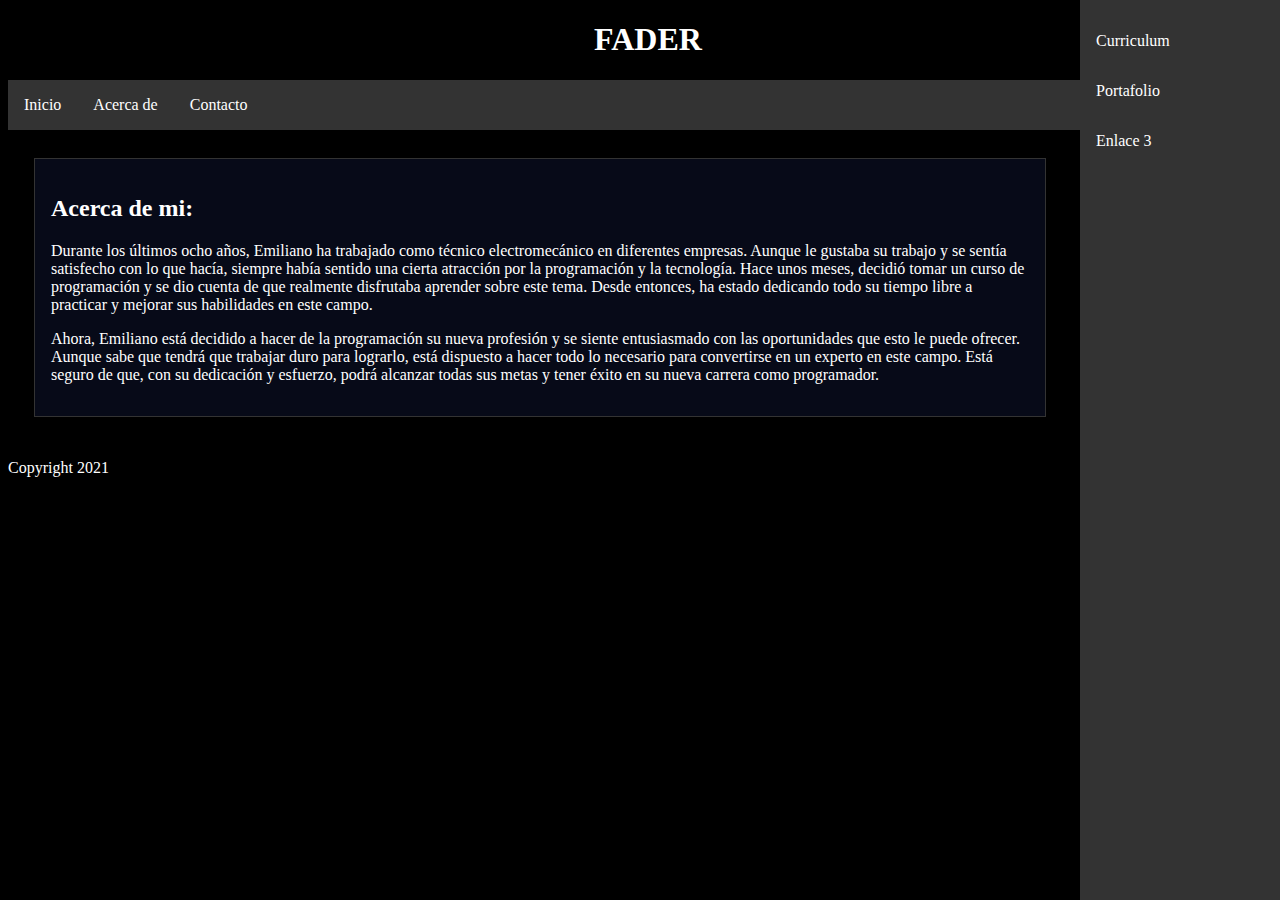
==== acercade.html @ 0c6322a6 "initial commit" ====
<!DOCTYPE html>
<html lang="en">

<head>
    <meta charset="UTF-8">
    <meta http-equiv="X-UA-Compatible" content="IE=edge">
    <meta name="viewport" content="width=device-width, initial-scale=1.0">
    <link rel="stylesheet" href="style.css">
    <script defer src="script.js"></script>
    <title>Emiliano F WEB</title>
</head>

<body>

    <header>
        <div class="banner">
            <h1>FADER</h1>
            <button class="sticky-element" id="menu-button">Menú</button>

            <nav>
                <a href="index.html">Inicio</a>
                <a href="acercade.html">Acerca de</a>
                <a href="contacto.html">Contacto</a>
            </nav>
        </div>
    </header>
    <main class="contenedor-principal">
        <article>
            <h2>Acerca de mi:</h2>
            <p>Durante los últimos ocho años, Emiliano ha trabajado como técnico electromecánico en diferentes empresas.
                Aunque le gustaba su trabajo y se sentía satisfecho con lo que hacía, siempre había sentido una cierta
                atracción por la programación y la tecnología. Hace unos meses, decidió tomar un curso de programación y
                se dio cuenta de que realmente disfrutaba aprender sobre este tema. Desde entonces, ha estado dedicando
                todo su tiempo libre a practicar y mejorar sus habilidades en este campo.</p>

                <p>Ahora, Emiliano está decidido a hacer de la programación su nueva profesión y se siente entusiasmado con las
                oportunidades que esto le puede ofrecer. Aunque sabe que tendrá que trabajar duro para lograrlo, está
                dispuesto a hacer todo lo necesario para convertirse en un experto en este campo. Está seguro de que,
                con su dedicación y esfuerzo, podrá alcanzar todas sus metas y tener éxito en su nueva carrera como
                programador.</p>
        </article>
    </main>

    <aside>
        <ul>
            <li><a href="cv.html">Curriculum</a></li>
            <li><a href="portafolio.html">Portafolio</a></li>
            <li><a href="#">Enlace 3</a></li>
        </ul>
    </aside>

    <footer>
        <p>Copyright 2021</p>
    </footer>
</body>

</html>
---- style.css ----
::-webkit-scrollbar {
    width: 10px;
    background-color: #333;
    /* El color de fondo de la barra de desplazamiento será gris oscuro */
    color: #fff;
    /* El color de las flechas de desplazamiento será blanco */
}

::-webkit-scrollbar-thumb {
    background-color: #666;
    /* El color de fondo de la parte deslizante será gris medio */
    border-radius: 10px;
    /* La parte deslizante tendrá bordes redondeados */
}



body {
    background-color: black;
    color: white;
}

main {
    background-color: black;
    color: darkslategray;
    margin: 0 auto;
    padding: 10px;
}

.banner {
position: fixed;
display: block;
background-color: black;
width: 100%;
top: 0;
}
h1 {
    text-align: center;
}

article {
    border: 1px solid #333;
    margin: 1em;
    padding: 1em;
    background-color: rgb(7, 10, 24);
    color: rgb(255, 255, 255);
}

article:first-of-type {
    margin-top: 140px;
}

nav {
    display: flex;
    align-items: left;
    background-color: #333;
    color: #fff;
    width: 100%;
}

nav a {
    display: block;
    padding: 1em;
    text-decoration: none;
    color: inherit;
}

nav a:hover {
    background-color: #444;
}

aside {
    position: sticky;
    top: 0;
    right: 0;
    width: 200px;
    height: 100%;
    background-color: #333;
    color: #fff;
    padding: 0;
}

aside a {
    display: block;
    text-decoration: none;
    color: #fff;
    background-color: #333;
    padding: 1em;
}

aside a:hover {
    background-color: #444;
}


aside ul {
    list-style-type: none;
    padding: 0;
}

aside ul {
    transition: max-height 0.5s ease-in-out;
    max-height: 0;
    overflow: hidden;
}

aside ul.open {
    max-height: 1000px;
}

aside ul {
    display: block;
}

aside {
    position: fixed;
    top: 0;
    right: 0;
    width: 200px;
    height: 100%;
    background-color: #333;
    color: #fff;
    padding: 0;
    display: block;
    margin: 0;
    padding: 0;
}

button {
    background-color: #333;
    color: #fff;
    padding: 1em;
    cursor: pointer;
    font-size: 16px;
    box-shadow: 0 2px 4px rgba(0, 0, 0, 0.2);
}

button:hover {
    background-color: #444;
}

@media screen and (min-width: 601px) {

    main {
        margin-right: 200px;
    }

    aside ul {
        list-style-type: none;
        padding: 0;
    }

    aside ul {
        transition: max-height 0.5s ease-in-out;
        max-height: 1000px;
        overflow: hidden;
    }

    aside ul.open {
        max-height: 0;
    }

    aside ul {
        display: block;
    }

    #menu-button {
        display: none;
    }

}

@media screen and (max-width: 600px) {

    main {
        width: 100%;
    }

    aside {
        display: block;
        color: white;
        width: auto;
        height: max-content;
        z-index: 2;
    }

    aside ul {
        list-style-type: none;
        padding: 0;
    }

    aside ul {
        transition: max-height 0.5s ease-in-out;
        max-height: 1000px;
        overflow: hidden;
    }

    aside ul.open {
        max-height: 0;
    }

    aside ul {
        display: block;
    }

    button {
        float: right;
        z-index: 1;
        top: 0;
    }

}

.sticky-element {
    position: -webkit-sticky;
    /* Para Safari */
    position: sticky;
    top: 0;
    /* El elemento se fijará en la parte superior del contenedor */
}
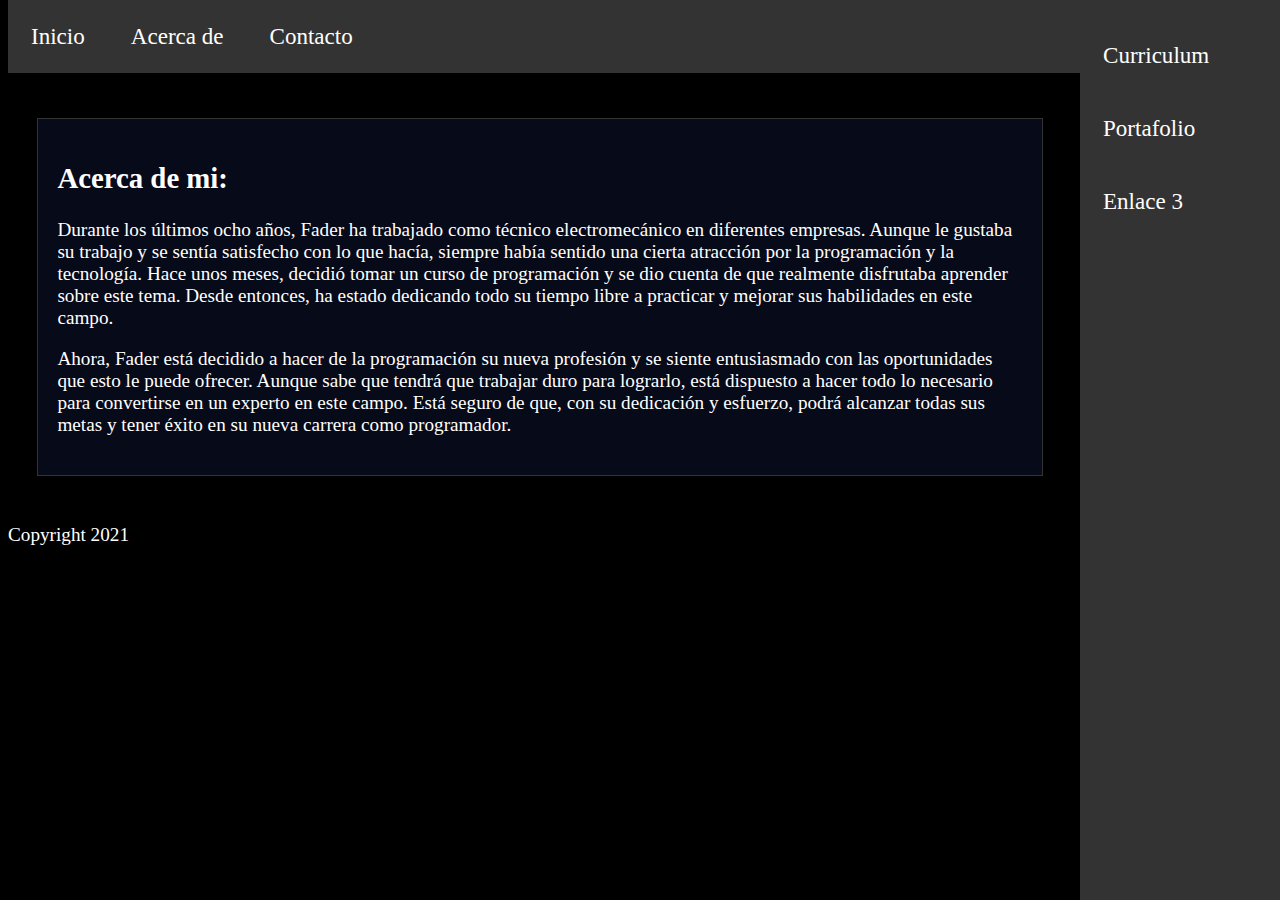
==== commit a1752ee3: "actualizacion" ====
--- a/acercade.html
+++ b/acercade.html
@@ -7,33 +7,31 @@
     <meta name="viewport" content="width=device-width, initial-scale=1.0">
     <link rel="stylesheet" href="style.css">
     <script defer src="script.js"></script>
-    <title>Emiliano F WEB</title>
+    <title>Fader Developer</title>
 </head>
 
 <body>
 
     <header>
         <div class="banner">
-            <h1>FADER</h1>
-            <button class="sticky-element" id="menu-button">Menú</button>
-
             <nav>
                 <a href="index.html">Inicio</a>
                 <a href="acercade.html">Acerca de</a>
                 <a href="contacto.html">Contacto</a>
+                <button class="sticky-element" id="menu-button">Menú</button>
             </nav>
         </div>
     </header>
     <main class="contenedor-principal">
         <article>
             <h2>Acerca de mi:</h2>
-            <p>Durante los últimos ocho años, Emiliano ha trabajado como técnico electromecánico en diferentes empresas.
+            <p>Durante los últimos ocho años, Fader ha trabajado como técnico electromecánico en diferentes empresas.
                 Aunque le gustaba su trabajo y se sentía satisfecho con lo que hacía, siempre había sentido una cierta
                 atracción por la programación y la tecnología. Hace unos meses, decidió tomar un curso de programación y
                 se dio cuenta de que realmente disfrutaba aprender sobre este tema. Desde entonces, ha estado dedicando
                 todo su tiempo libre a practicar y mejorar sus habilidades en este campo.</p>
 
-                <p>Ahora, Emiliano está decidido a hacer de la programación su nueva profesión y se siente entusiasmado con las
+                <p>Ahora, Fader está decidido a hacer de la programación su nueva profesión y se siente entusiasmado con las
                 oportunidades que esto le puede ofrecer. Aunque sabe que tendrá que trabajar duro para lograrlo, está
                 dispuesto a hacer todo lo necesario para convertirse en un experto en este campo. Está seguro de que,
                 con su dedicación y esfuerzo, podrá alcanzar todas sus metas y tener éxito en su nueva carrera como
--- a/style.css
+++ b/style.css
@@ -13,11 +13,20 @@
     /* La parte deslizante tendrá bordes redondeados */
 }
 
-
+.imgbanner {
+    overflow: hidden;
+    height: 250px;
+}
+
+a {
+    color: white;
+    font-size: larger;
+}
 
 body {
     background-color: black;
     color: white;
+    font-size: larger;
 }
 
 main {
@@ -28,12 +37,13 @@
 }
 
 .banner {
-position: fixed;
-display: block;
-background-color: black;
-width: 100%;
-top: 0;
-}
+    position: fixed;
+    display: block;
+    background-color: black;
+    width: 100%;
+    top: 0;
+}
+
 h1 {
     text-align: center;
 }
@@ -47,7 +57,7 @@
 }
 
 article:first-of-type {
-    margin-top: 140px;
+    margin-top: 100px;
 }
 
 nav {
@@ -209,6 +219,10 @@
         top: 0;
     }
 
+    .imgbanner {
+        display: none;
+    }
+
 }
 
 .sticky-element {
@@ -217,4 +231,45 @@
     position: sticky;
     top: 0;
     /* El elemento se fijará en la parte superior del contenedor */
+}
+
+form {
+    font-family: Arial, sans-serif;
+    color: white;
+}
+
+input[type="text"],
+textarea {
+    width: 100%;
+    padding: 12px 20px;
+    margin: 8px 0;
+    box-sizing: border-box;
+    border: 2px solid #ccc;
+    border-radius: 4px;
+}
+
+input[type="submit"] {
+    width: 100%;
+    background-color: #4CAF50;
+    color: white;
+    padding: 14px 20px;
+    margin: 8px 0;
+    border: none;
+    border-radius: 4px;
+    cursor: pointer;
+}
+
+input[type="submit"]:hover {
+    background-color: #45a049;
+}
+
+input {
+    background-color: #666;
+    color: white;
+}
+
+#message {
+    max-width: 100%;
+    background-color: #666;
+    color: white;
 }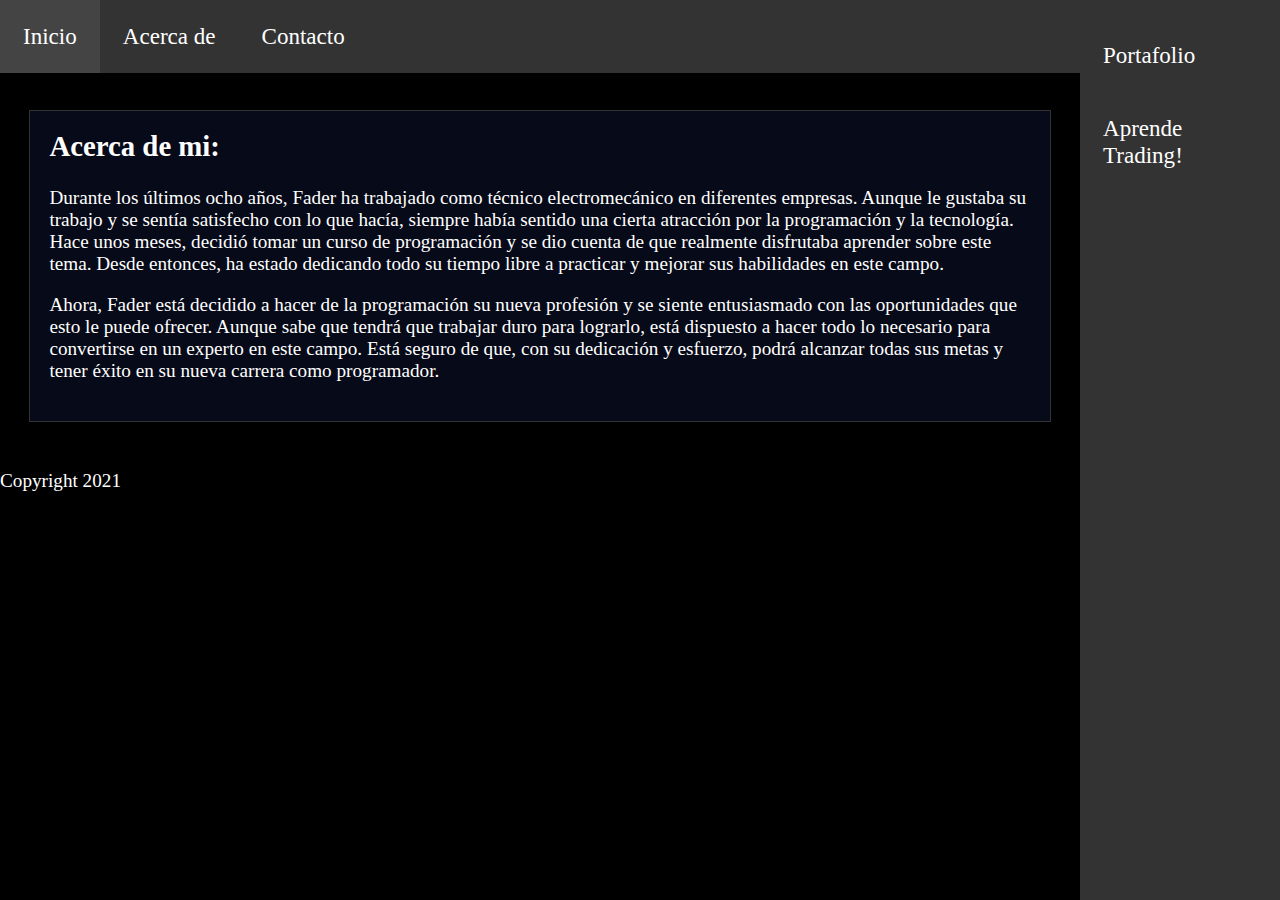
==== commit 7c9591bb: "actualizacion de todos los archivos" ====
--- a/acercade.html
+++ b/acercade.html
@@ -41,9 +41,8 @@
 
     <aside>
         <ul>
-            <li><a href="cv.html">Curriculum</a></li>
             <li><a href="portafolio.html">Portafolio</a></li>
-            <li><a href="#">Enlace 3</a></li>
+            <li><a href="trading.html">Aprende Trading!</a></li>
         </ul>
     </aside>
 
--- a/style.css
+++ b/style.css
@@ -24,6 +24,8 @@
 }
 
 body {
+    margin: 0;
+    padding: 0;
     background-color: black;
     color: white;
     font-size: larger;
@@ -48,7 +50,12 @@
     text-align: center;
 }
 
+h2 {
+    margin-top: 0;
+}
+
 article {
+    padding-top: 0;
     border: 1px solid #333;
     margin: 1em;
     padding: 1em;
@@ -154,6 +161,9 @@
     main {
         margin-right: 200px;
     }
+    aside {
+        display: block;
+    }
 
     aside ul {
         list-style-type: none;
@@ -182,8 +192,18 @@
 
 @media screen and (max-width: 600px) {
 
+    body {
+        margin: 0;
+        padding: 0;
+    }
+
     main {
         width: 100%;
+    }
+
+    nav {
+        width: 100%;
+        font-size: smaller;
     }
 
     aside {
@@ -272,4 +292,4 @@
     max-width: 100%;
     background-color: #666;
     color: white;
-}+}
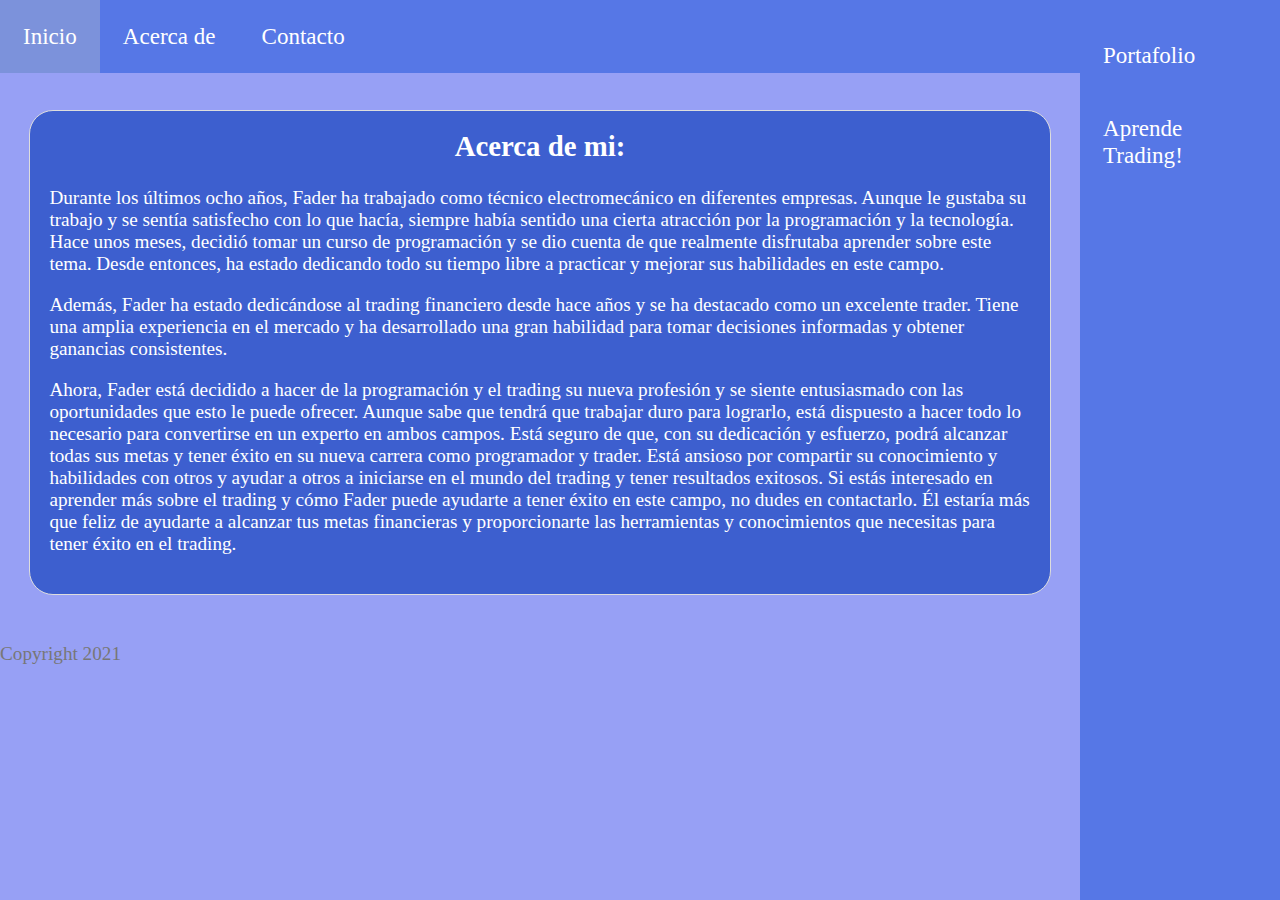
==== commit 76c853ea: "Add files via upload" ====
--- a/acercade.html
+++ b/acercade.html
@@ -28,14 +28,26 @@
             <p>Durante los últimos ocho años, Fader ha trabajado como técnico electromecánico en diferentes empresas.
                 Aunque le gustaba su trabajo y se sentía satisfecho con lo que hacía, siempre había sentido una cierta
                 atracción por la programación y la tecnología. Hace unos meses, decidió tomar un curso de programación y
-                se dio cuenta de que realmente disfrutaba aprender sobre este tema. Desde entonces, ha estado dedicando
-                todo su tiempo libre a practicar y mejorar sus habilidades en este campo.</p>
+                se
+                dio cuenta de que realmente disfrutaba aprender sobre este tema. Desde entonces, ha estado dedicando
+                todo su
+                tiempo libre a practicar y mejorar sus habilidades en este campo.</p>
 
-                <p>Ahora, Fader está decidido a hacer de la programación su nueva profesión y se siente entusiasmado con las
-                oportunidades que esto le puede ofrecer. Aunque sabe que tendrá que trabajar duro para lograrlo, está
-                dispuesto a hacer todo lo necesario para convertirse en un experto en este campo. Está seguro de que,
-                con su dedicación y esfuerzo, podrá alcanzar todas sus metas y tener éxito en su nueva carrera como
-                programador.</p>
+            <p>Además, Fader ha estado dedicándose al trading financiero desde hace años y se ha destacado como un
+                excelente trader. Tiene una amplia experiencia en el mercado y ha desarrollado una gran habilidad para
+                tomar
+                decisiones informadas y obtener ganancias consistentes.</p>
+
+            <p>Ahora, Fader está decidido a hacer de la programación y el trading su nueva profesión y se siente
+                entusiasmado con las oportunidades que esto le puede ofrecer. Aunque sabe que tendrá que trabajar duro
+                para
+                lograrlo, está dispuesto a hacer todo lo necesario para convertirse en un experto en ambos campos. Está
+                seguro de que, con su dedicación y esfuerzo, podrá alcanzar todas sus metas y tener éxito en su nueva
+                carrera como programador y trader. Está ansioso por compartir su conocimiento y habilidades con otros y
+                ayudar a otros a iniciarse en el mundo del trading y tener resultados exitosos. Si estás interesado en
+                aprender más sobre el trading y cómo Fader puede ayudarte a tener éxito en este campo, no dudes en
+                contactarlo. Él estaría más que feliz de ayudarte a alcanzar tus metas financieras y proporcionarte las
+                herramientas y conocimientos que necesitas para tener éxito en el trading.</p>
         </article>
     </main>
 
--- a/style.css
+++ b/style.css
@@ -1,16 +1,12 @@
 ::-webkit-scrollbar {
     width: 10px;
-    background-color: #333;
-    /* El color de fondo de la barra de desplazamiento será gris oscuro */
-    color: #fff;
-    /* El color de las flechas de desplazamiento será blanco */
+    background-color: #eee;
+    color: #777;
 }
 
 ::-webkit-scrollbar-thumb {
-    background-color: #666;
-    /* El color de fondo de la parte deslizante será gris medio */
+    background-color: #ccc;
     border-radius: 10px;
-    /* La parte deslizante tendrá bordes redondeados */
 }
 
 .imgbanner {
@@ -19,21 +15,21 @@
 }
 
 a {
-    color: white;
+    color: rgb(255, 255, 255);
     font-size: larger;
 }
 
 body {
     margin: 0;
     padding: 0;
-    background-color: black;
-    color: white;
+    background-color: #97a0f5;
+    color: #777;
     font-size: larger;
 }
 
 main {
-    background-color: black;
-    color: darkslategray;
+    background-color: #97a0f5;
+    color: #444;
     margin: 0 auto;
     padding: 10px;
 }
@@ -41,7 +37,7 @@
 .banner {
     position: fixed;
     display: block;
-    background-color: black;
+    background-color: #97a0f5;
     width: 100%;
     top: 0;
 }
@@ -52,14 +48,16 @@
 
 h2 {
     margin-top: 0;
+    text-align: center;
 }
 
 article {
     padding-top: 0;
-    border: 1px solid #333;
+    border: 1px solid #ddd;
+    border-radius: 24px;
     margin: 1em;
     padding: 1em;
-    background-color: rgb(7, 10, 24);
+    background-color: #3d5fcf;
     color: rgb(255, 255, 255);
 }
 
@@ -70,8 +68,8 @@
 nav {
     display: flex;
     align-items: left;
-    background-color: #333;
-    color: #fff;
+    background-color: #5677e6;
+    color: rgb(255, 255, 255);
     width: 100%;
 }
 
@@ -83,7 +81,7 @@
 }
 
 nav a:hover {
-    background-color: #444;
+    background-color: #7c92db;
 }
 
 aside {
@@ -92,23 +90,22 @@
     right: 0;
     width: 200px;
     height: 100%;
-    background-color: #333;
-    color: #fff;
+    background-color: #5677e6;
+    color: white;
     padding: 0;
 }
 
 aside a {
     display: block;
     text-decoration: none;
-    color: #fff;
-    background-color: #333;
+    color: white;
+    background-color: #5677e6;
     padding: 1em;
 }
 
 aside a:hover {
-    background-color: #444;
-}
-
+    background-color: #7c92db;
+}
 
 aside ul {
     list-style-type: none;
@@ -135,8 +132,8 @@
     right: 0;
     width: 200px;
     height: 100%;
-    background-color: #333;
-    color: #fff;
+    background-color: #5677e6;
+    color: white;
     padding: 0;
     display: block;
     margin: 0;
@@ -144,8 +141,8 @@
 }
 
 button {
-    background-color: #333;
-    color: #fff;
+    background-color: #5677e6;
+    color: white;
     padding: 1em;
     cursor: pointer;
     font-size: 16px;
@@ -153,7 +150,7 @@
 }
 
 button:hover {
-    background-color: #444;
+    background-color: #7c92db;
 }
 
 @media screen and (min-width: 601px) {
@@ -161,6 +158,7 @@
     main {
         margin-right: 200px;
     }
+
     aside {
         display: block;
     }
@@ -270,7 +268,7 @@
 
 input[type="submit"] {
     width: 100%;
-    background-color: #4CAF50;
+    background-color: #3260f8;
     color: white;
     padding: 14px 20px;
     margin: 8px 0;
@@ -280,16 +278,16 @@
 }
 
 input[type="submit"]:hover {
-    background-color: #45a049;
+    background-color: #5e7fe9;
 }
 
 input {
-    background-color: #666;
+    background-color: #7186c9;
     color: white;
 }
 
 #message {
     max-width: 100%;
-    background-color: #666;
-    color: white;
-}
+    background-color: #7186c9;
+    color: white;
+}